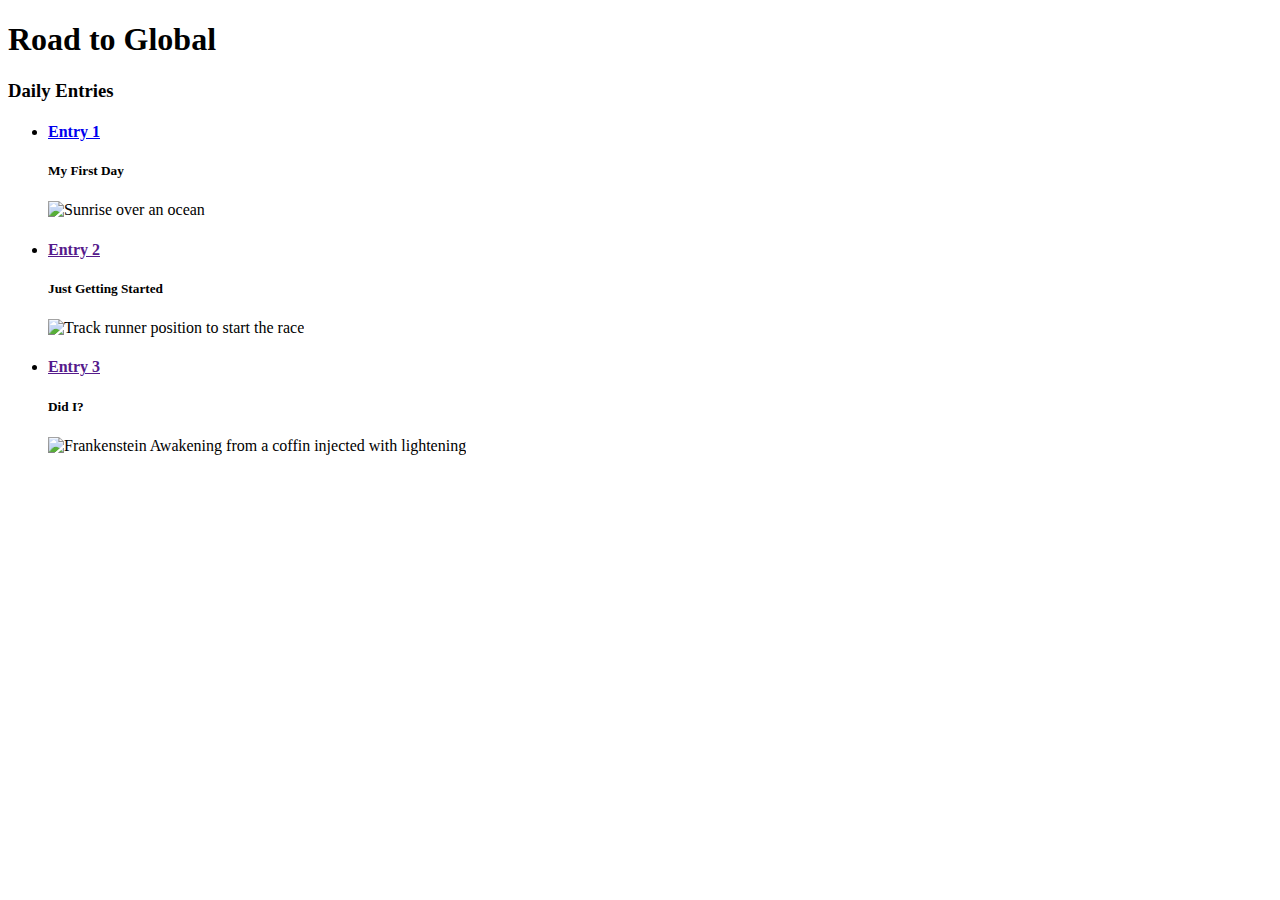
==== index.html @ 96a0b80b "feat: Add layout template for entry" ====
<!DOCTYPE html>
<html lang="en">
<head>
    <meta charset="UTF-8">
    <meta name="viewport" content="width=device-width, initial-scale=1.0">
    <title>R2G</title>
</head>
<body>

    <h1>Road to Global</h1>
    <div id="container">
        <h3>Daily Entries</h3>
        <div id="entrydisplay">

            <ul>
                <li class="card">
                    <hgroup>
                        <h4><a href="./pages/log.html">Entry 1</a></h4>
                        <h5>My First Day</h5>
                        <img src="" alt="Sunrise over an ocean">
                    </hgroup>
                </li>
                <li class="card">
                    <hgroup>
                        <h4><a href="">Entry 2</a></h4>
                        <h5>Just Getting Started</h5>
                        <img src="" alt="Track runner position to start the race">
                    </hgroup>
                </li>
                <li class="card">
                    <hgroup>
                        <h4><a href="">Entry 3</a></h4>
                        <h5>Did I?</h5>
                        <img src="" alt="Frankenstein Awakening from a coffin injected with lightening">
                    </hgroup>
                </li>
            </ul>

        </div>
    </div>
</body>
</html>
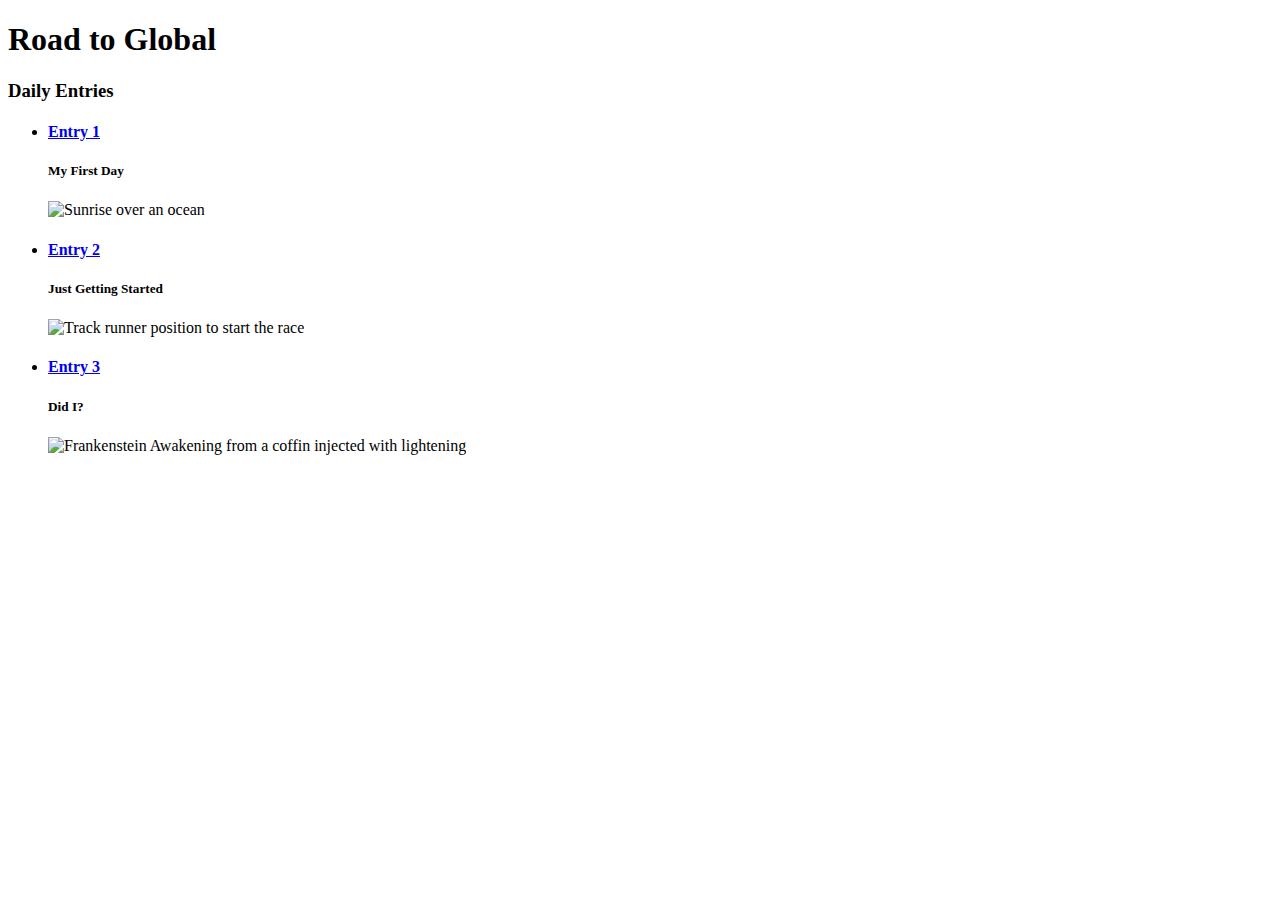
==== commit 73d85ebf: "fix: Connected links in respect to their diary entry files" ====
--- a/index.html
+++ b/index.html
@@ -15,21 +15,21 @@
             <ul>
                 <li class="card">
                     <hgroup>
-                        <h4><a href="./pages/log.html">Entry 1</a></h4>
+                        <h4><a href="./pages/entry.html">Entry 1</a></h4>
                         <h5>My First Day</h5>
                         <img src="" alt="Sunrise over an ocean">
                     </hgroup>
                 </li>
                 <li class="card">
                     <hgroup>
-                        <h4><a href="">Entry 2</a></h4>
+                        <h4><a href="./pages/entry-2.html">Entry 2</a></h4>
                         <h5>Just Getting Started</h5>
                         <img src="" alt="Track runner position to start the race">
                     </hgroup>
                 </li>
                 <li class="card">
                     <hgroup>
-                        <h4><a href="">Entry 3</a></h4>
+                        <h4><a href="./pages/entry-3.html">Entry 3</a></h4>
                         <h5>Did I?</h5>
                         <img src="" alt="Frankenstein Awakening from a coffin injected with lightening">
                     </hgroup>
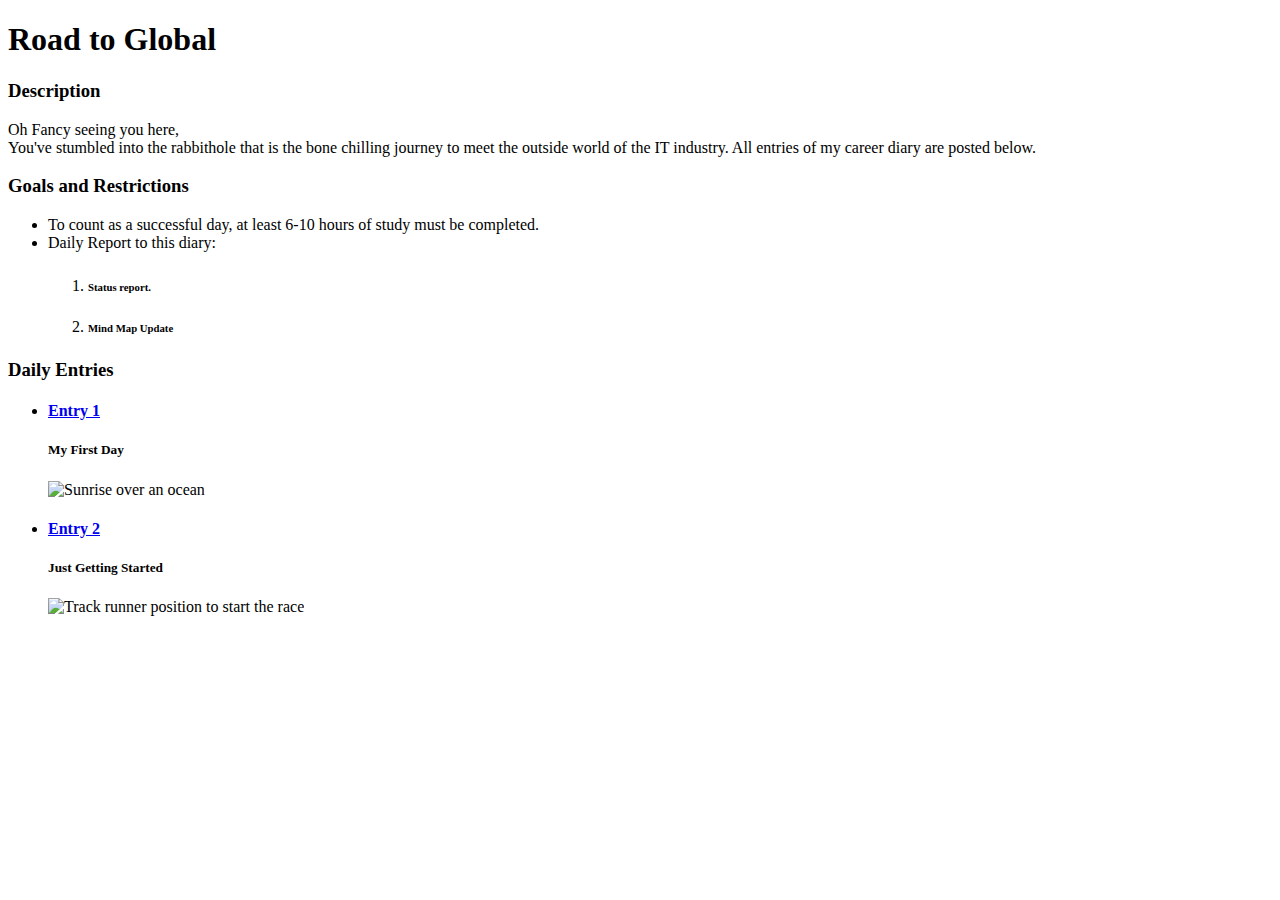
==== commit 04473906: "update: Replaced all lorm ipsum and filler entries" ====
--- a/index.html
+++ b/index.html
@@ -9,6 +9,22 @@
 
     <h1>Road to Global</h1>
     <div id="container">
+        <h3>Description</h3>
+        <p>Oh Fancy seeing you here,
+            <br>
+            You've stumbled into the rabbithole that is the bone chilling journey to meet the outside world of the IT industry. All entries of my career diary are posted below.
+        </p>
+        <h3>Goals and Restrictions</h3>
+        <ul>
+            <li>To count as a successful day, at least 6-10 hours of study must be completed.</li>
+            <li>
+                Daily Report to this diary:
+                <ol>
+                    <li><h6>Status report.</h6></li>
+                    <li><h6>Mind Map Update</h6></li>
+                </ol>
+            </li>
+        </ul>
         <h3>Daily Entries</h3>
         <div id="entrydisplay">
 
@@ -17,7 +33,7 @@
                     <hgroup>
                         <h4><a href="./pages/entry.html">Entry 1</a></h4>
                         <h5>My First Day</h5>
-                        <img src="" alt="Sunrise over an ocean">
+                        <img src="./images/sunrise.jpg" alt="Sunrise over an ocean" width="310">
                     </hgroup>
                 </li>
                 <li class="card">
@@ -27,13 +43,6 @@
                         <img src="" alt="Track runner position to start the race">
                     </hgroup>
                 </li>
-                <li class="card">
-                    <hgroup>
-                        <h4><a href="./pages/entry-3.html">Entry 3</a></h4>
-                        <h5>Did I?</h5>
-                        <img src="" alt="Frankenstein Awakening from a coffin injected with lightening">
-                    </hgroup>
-                </li>
             </ul>
 
         </div>
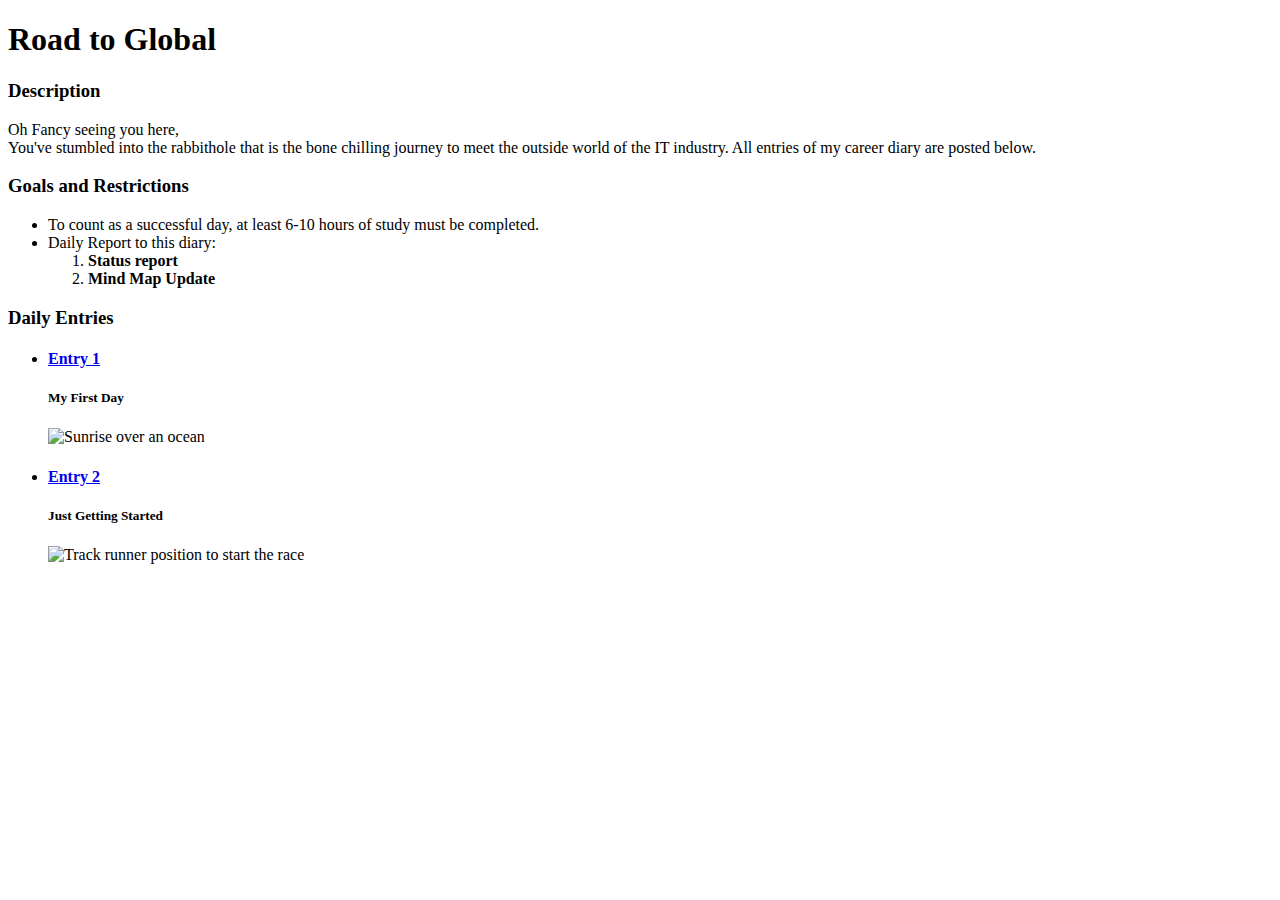
==== commit 840188d9: "fix: Spellcheck" ====
--- a/index.html
+++ b/index.html
@@ -20,8 +20,8 @@
             <li>
                 Daily Report to this diary:
                 <ol>
-                    <li><h6>Status report.</h6></li>
-                    <li><h6>Mind Map Update</h6></li>
+                    <li><strong>Status report</strong></li>
+                    <li><strong>Mind Map Update</strong></li>
                 </ol>
             </li>
         </ul>
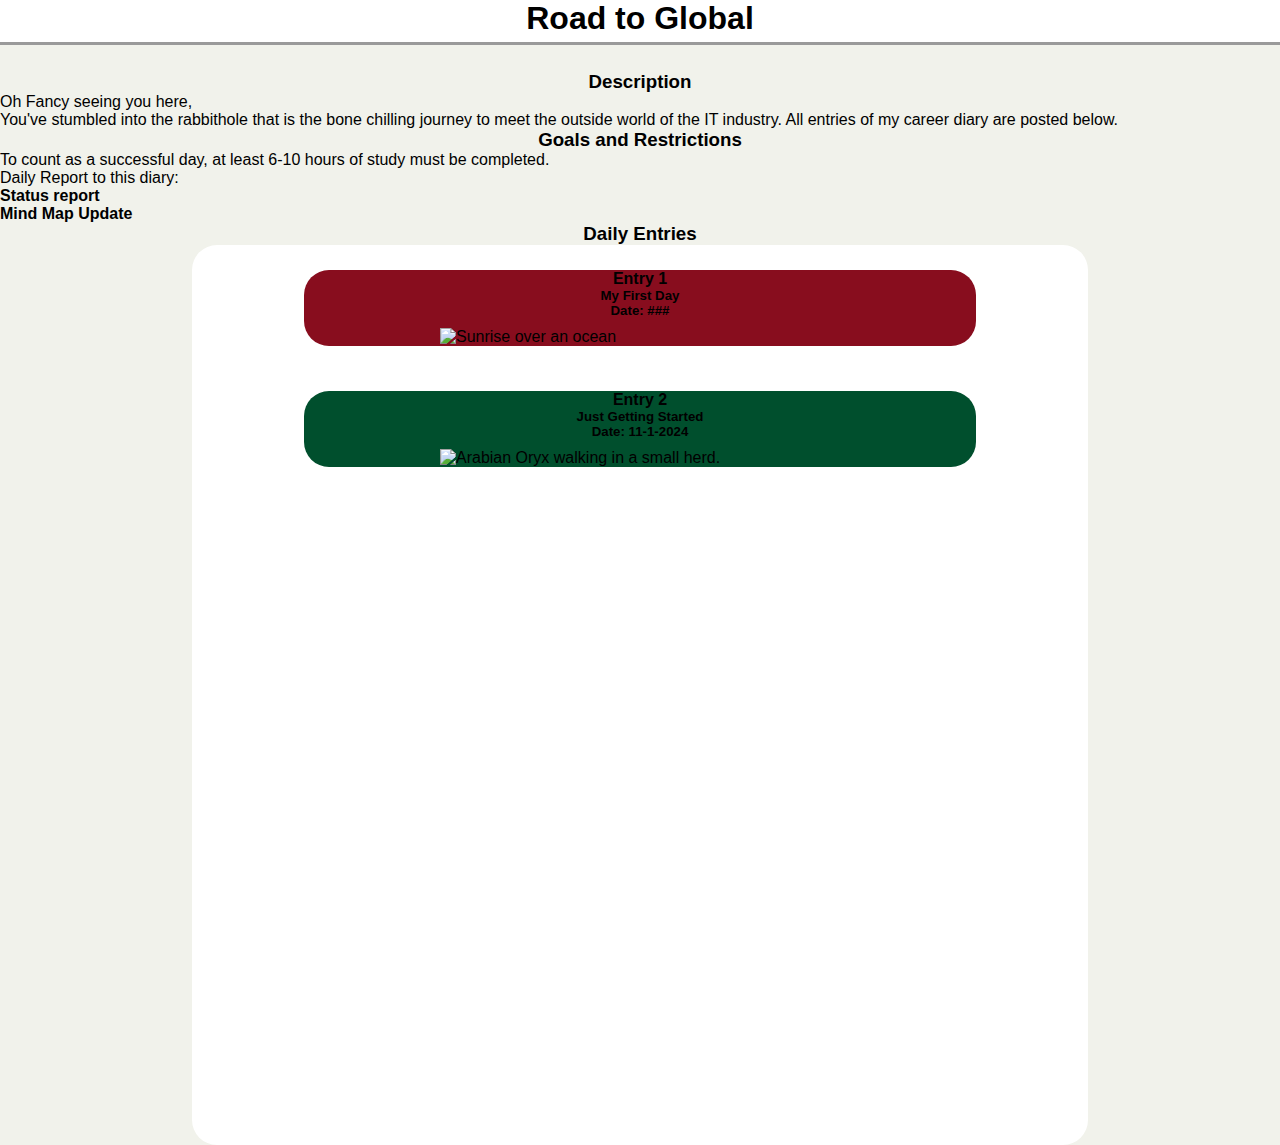
==== commit 6176a74d: "Style: Declared classes to implement the basic style of index page" ====
--- a/index.html
+++ b/index.html
@@ -3,11 +3,14 @@
 <head>
     <meta charset="UTF-8">
     <meta name="viewport" content="width=device-width, initial-scale=1.0">
+    <link rel="stylesheet"  type="text/css" href="./css/style.css">
     <title>R2G</title>
 </head>
 <body>
+    <nav>
+        <h1>Road to Global</h1>
+    </nav>
 
-    <h1>Road to Global</h1>
     <div id="container">
         <h3>Description</h3>
         <p>Oh Fancy seeing you here,
@@ -26,22 +29,24 @@
             </li>
         </ul>
         <h3>Daily Entries</h3>
-        <div id="entrydisplay">
+        <div id="entryDisplay">
 
             <ul>
-                <li class="card">
-                    <hgroup>
-                        <h4><a href="./pages/entry.html">Entry 1</a></h4>
-                        <h5>My First Day</h5>
-                        <img src="./images/sunrise.jpg" alt="Sunrise over an ocean" width="310">
+                <li class="card loss">
+                    <hgroup class="entryInfo">
+                        <h4 class="entryNumber"><a href="./pages/entry.html">Entry 1</a></h4>
+                        <h5 class="entryTitle">My First Day</h5>
+                        <h5 class="entryDate">Date: ###</h5>
                     </hgroup>
+                    <img src="./images/sunrise.jpg" alt="Sunrise over an ocean" class="entryImg">
                 </li>
-                <li class="card">
-                    <hgroup>
-                        <h4><a href="./pages/entry-2.html">Entry 2</a></h4>
-                        <h5>Just Getting Started</h5>
-                        <img src="" alt="Track runner position to start the race">
+                <li class="card win">
+                    <hgroup class="entryInfo">
+                        <h4 class="entryNumber"><a href="./pages/entry-2.html">Entry 2</a></h4>
+                        <h5 class="entryTitle">Just Getting Started</h5>
+                        <h5 class="entryDate">Date: 11-1-2024</h5>
                     </hgroup>
+                    <img src="./images/goat.jpg" alt="Arabian Oryx walking in a small herd." class="entryImg">
                 </li>
             </ul>
 
--- a/css/style.css
+++ b/css/style.css
@@ -0,0 +1,89 @@
+* {
+    margin: 0;
+    padding: 0;
+    box-sizing: border-box;
+    font-family: Arial, Helvetica, sans-serif
+}
+
+#entrydisplay {
+    background-color: white;
+}
+
+body {
+    background-color: #F1F2EB;
+}
+
+nav {
+    top: 0;
+    left: 0;
+    width: 100vw;
+    height: 5vh;
+    background-color: white;
+    padding: auto, auto;
+    margin-bottom: 2%;
+    border-bottom-style: outset;
+
+}
+
+nav h1{
+    text-align: center;
+    font-weight: bold;
+}
+
+.container {
+    text-align: center;
+}
+
+h3 {
+    text-align: center;
+}
+
+img {
+    display: block;
+    margin-left: auto;
+    margin-right: auto;
+    width: 400px;
+}
+
+#entryDisplay {
+    background-color: white;
+    border-radius: 25px;
+    padding-top: 2%;
+    width: 70%;
+    height: 100vh;
+    margin-left: auto;
+    margin-right: auto;
+}
+
+.card {
+    border-radius: 25px;
+    display: block;
+    margin-right: auto;
+    margin-left: auto;
+    background-color: pink ;
+    margin-bottom: 5%;
+    width: 75%;
+    height: auto;
+}
+
+.card.win {
+    background-color: #004F2D;
+}
+
+.card.loss {
+    background-color: #880D1E
+}
+
+.entryInfo {
+    text-align: center;
+    margin-top: auto;
+    margin-bottom: 10px;
+}
+
+.entryNumber a {
+    text-decoration: none;
+    color: black;
+}
+
+
+
